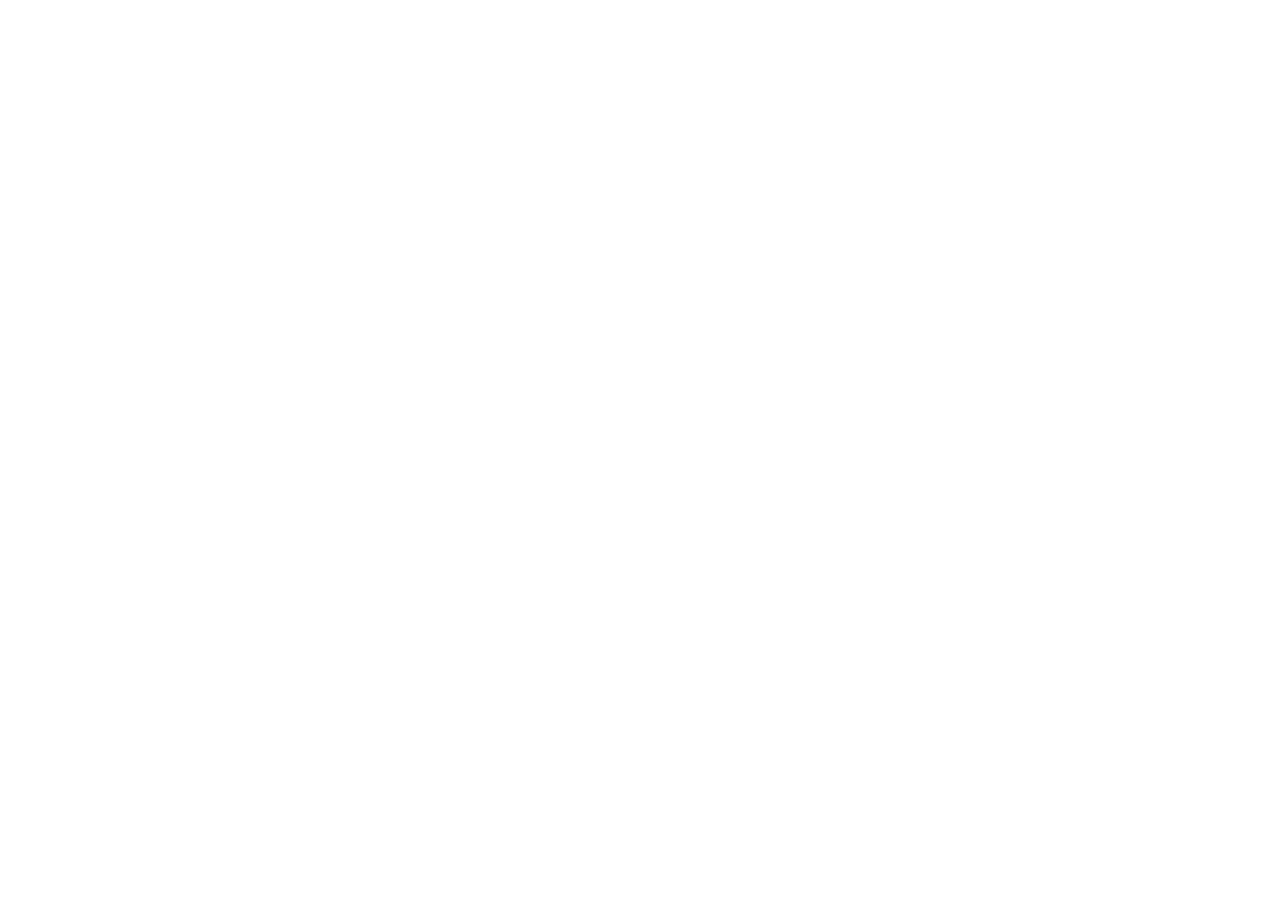
==== signin.html @ ff3007a9 "adding css" ====
<!DOCTYPE html>
<html lang="en">
<head>
    <meta charset="UTF-8">
    <meta http-equiv="X-UA-Compatible" content="IE=edge">
    <meta name="viewport" content="width=device-width, initial-scale=1.0">
    <title>Sign In</title>
    <link rel="stylesheet" href="style.css">
</head>
<body>
    <!-- Section 1






































 -->

 <!-- Section 2




















































  -->
</body>
</html>
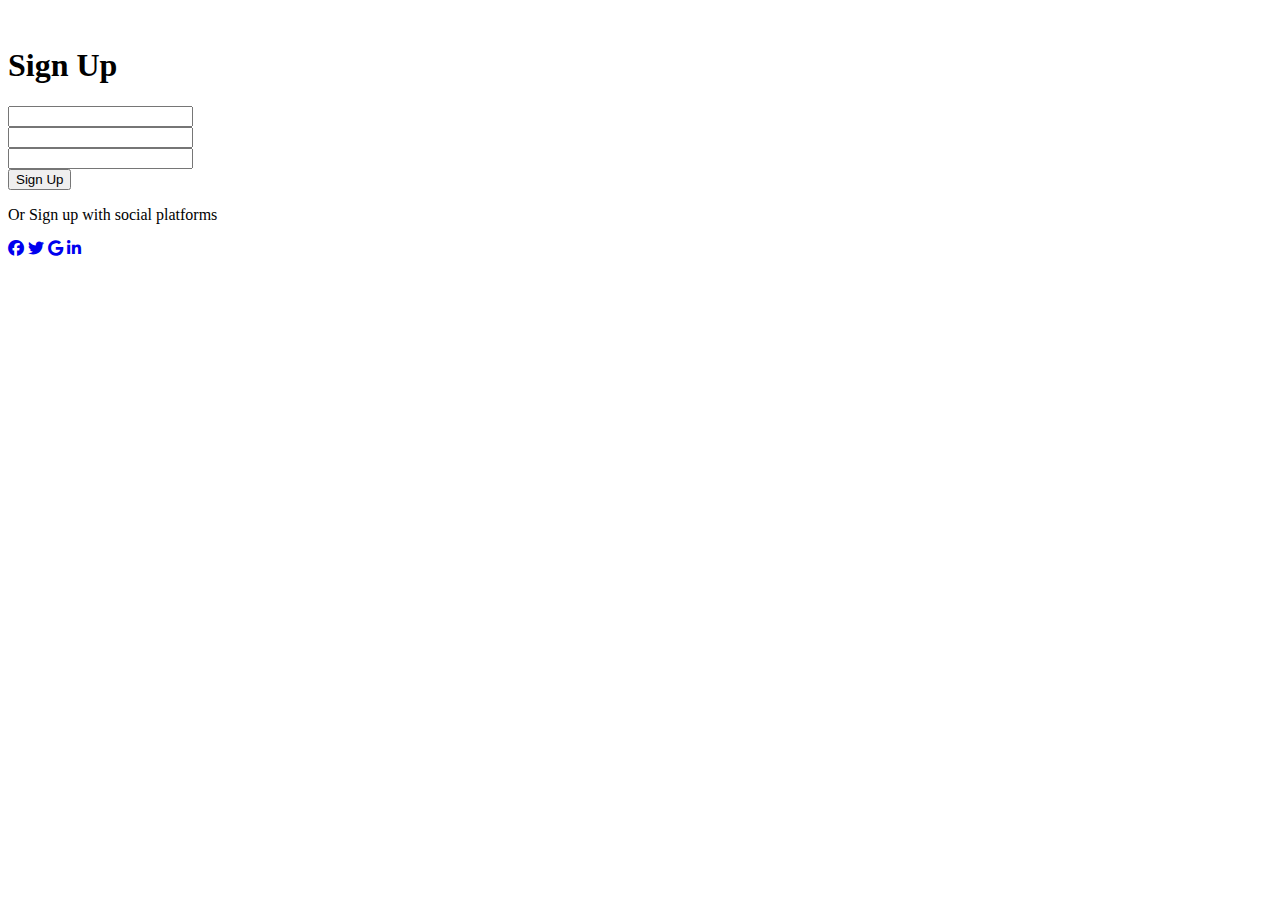
==== commit 2f577af5: "sign up needs color and sizing" ====
--- a/signin.html
+++ b/signin.html
@@ -1,13 +1,45 @@
 <!DOCTYPE html>
 <html lang="en">
-<head>
-    <meta charset="UTF-8">
-    <meta http-equiv="X-UA-Compatible" content="IE=edge">
-    <meta name="viewport" content="width=device-width, initial-scale=1.0">
+  <head>
+    <meta charset="UTF-8" />
+    <meta http-equiv="X-UA-Compatible" content="IE=edge" />
+    <meta name="viewport" content="width=device-width, initial-scale=1.0" />
     <title>Sign In</title>
-    <link rel="stylesheet" href="style.css">
-</head>
-<body>
+    <link rel="stylesheet"
+    href=https://cdnjs.cloudflare.com/ajax/libs/font-awesome/6.2.1/css/all.min.css
+    crossorigin="anonymous" />
+    <link rel="stylesheet" href="signup.css" />
+  </head>
+  <body>
+      <section class="hero">
+        <div class="hero-image">
+          <img src="./images_signin/Group 15.png" alt="" />
+        </div>
+      <form>
+        <h1>Sign Up</h1>
+        <div class="username">
+          <input type="username" name="username" />
+        </div>
+        <div class="email">
+          <input type="email" name="email" />
+        </div>
+        <div class="password">
+          
+          <input type="password" name="password"/>
+        </div>
+        <div class="button">
+          <button type="sign-up">Sign Up</button>
+        </div>
+        <p>Or Sign up with social platforms</p>
+        <div class="social">
+          <a  class="fafb" href="#"><i class="fa-brands fa-facebook"></i></a>
+          <a  class="twitter" href="#"><i class="fa-brands fa-twitter"></i></a>
+          <a  class="google" href="#"><i class="fa-brands fa-google"></i></a>
+          <a  class="linkedin" href="#"><i class="fa-brands fa-linkedin-in"></i></a>
+        </div>
+      </form>
+    </section>
+
     <!-- Section 1
 
 
@@ -49,7 +81,7 @@
 
  -->
 
- <!-- Section 2
+    <!-- Section 2
 
 
 
@@ -102,6 +134,5 @@
 
 
 
-  -->
-</body>
-</html>+  --></body>
+</html>
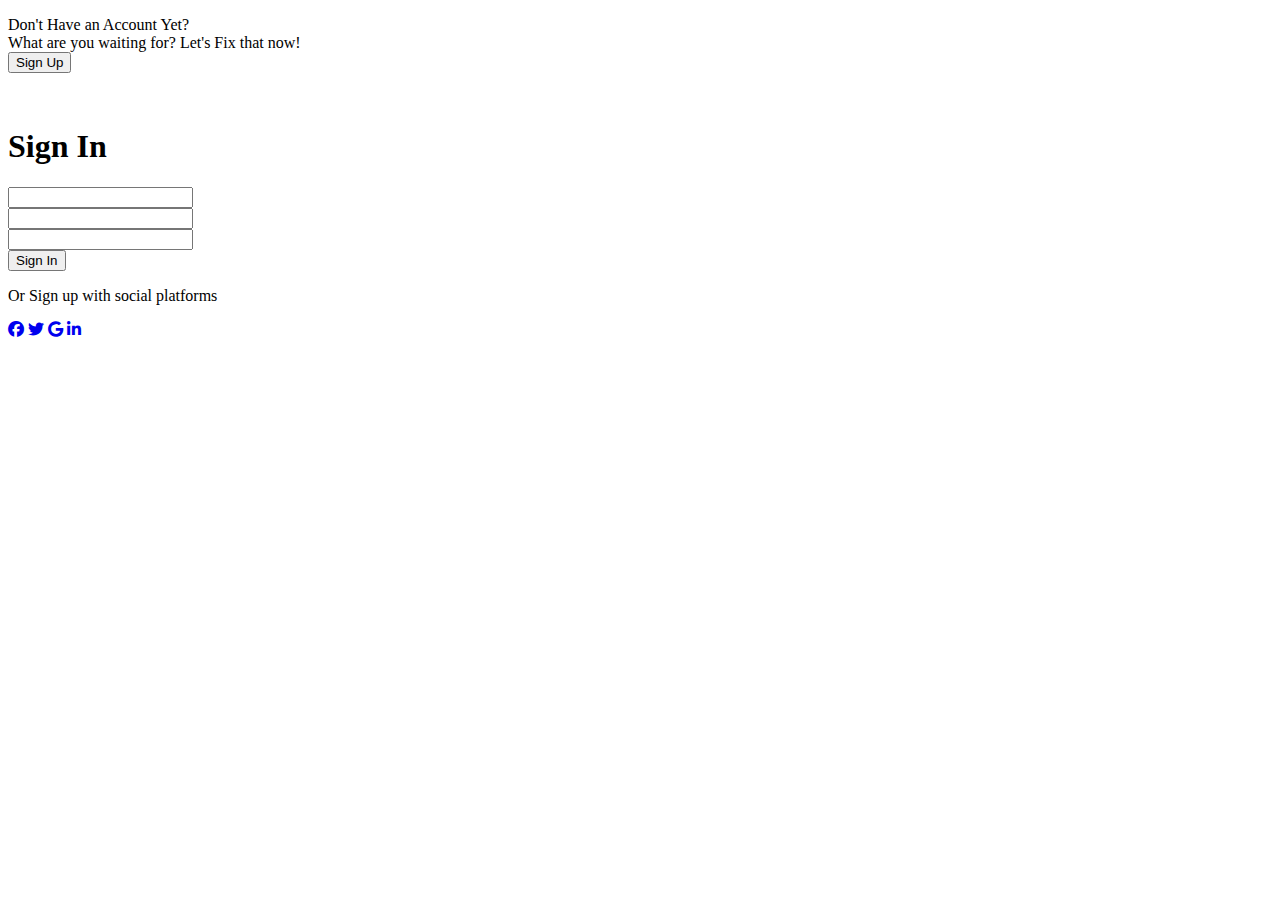
==== commit dc433348: "update_to_sigin_in" ====
--- a/signin.html
+++ b/signin.html
@@ -1,138 +1,50 @@
 <!DOCTYPE html>
 <html lang="en">
-  <head>
-    <meta charset="UTF-8" />
-    <meta http-equiv="X-UA-Compatible" content="IE=edge" />
-    <meta name="viewport" content="width=device-width, initial-scale=1.0" />
-    <title>Sign In</title>
-    <link rel="stylesheet"
-    href=https://cdnjs.cloudflare.com/ajax/libs/font-awesome/6.2.1/css/all.min.css
+
+<head>
+  <meta charset="UTF-8" />
+  <meta http-equiv="X-UA-Compatible" content="IE=edge" />
+  <meta name="viewport" content="width=device-width, initial-scale=1.0" />
+  <title>Sign In</title>
+  <link rel="stylesheet" href=https://cdnjs.cloudflare.com/ajax/libs/font-awesome/6.2.1/css/all.min.css
     crossorigin="anonymous" />
-    <link rel="stylesheet" href="signup.css" />
-  </head>
-  <body>
-      <section class="hero">
-        <div class="hero-image">
-          <img src="./images_signin/Group 15.png" alt="" />
-        </div>
-      <form>
-        <h1>Sign Up</h1>
-        <div class="username">
-          <input type="username" name="username" />
-        </div>
-        <div class="email">
-          <input type="email" name="email" />
-        </div>
-        <div class="password">
-          
-          <input type="password" name="password"/>
-        </div>
-        <div class="button">
-          <button type="sign-up">Sign Up</button>
-        </div>
-        <p>Or Sign up with social platforms</p>
-        <div class="social">
-          <a  class="fafb" href="#"><i class="fa-brands fa-facebook"></i></a>
-          <a  class="twitter" href="#"><i class="fa-brands fa-twitter"></i></a>
-          <a  class="google" href="#"><i class="fa-brands fa-google"></i></a>
-          <a  class="linkedin" href="#"><i class="fa-brands fa-linkedin-in"></i></a>
-        </div>
-      </form>
-    </section>
+  <link rel="stylesheet" href="signup.css" />
+</head>
 
-    <!-- Section 1
+<body>
+  <section class="hero">
+    <div class="hero-image">
+      <div class="above-image">
+        <p>
+          Don't Have an Account Yet?<br />What are you waiting for? Let's Fix
+          that now! <br /><button class="buttonsign" type="sign-up">Sign Up</button>
+        </p>
+      </div>
+      <img src="./images_signin/Group 15.png" alt="" />
+    </div>
+    <form>
+      <h1>Sign In</h1>
+      <div class="username">
+        <input type="username" name="username" />
+      </div>
+      <div class="email">
+        <input type="email" name="email" />
+      </div>
+      <div class="password">
+        <input type="password" name="password" />
+      </div>
+      <div class="button">
+        <button type="sign-up">Sign In</button>
+      </div>
+      <p>Or Sign up with social platforms</p>
+      <div class="social">
+        <a class="fafb" href="#"><i class="fa-brands fa-facebook"></i></a>
+        <a class="twitter" href="#"><i class="fa-brands fa-twitter"></i></a>
+        <a class="google" href="#"><i class="fa-brands fa-google"></i></a>
+        <a class="linkedin" href="#"><i class="fa-brands fa-linkedin-in"></i></a>
+      </div>
+    </form>
+  </section>
+</body>
 
-
-
-
-
-
-
-
-
-
-
-
-
-
-
-
-
-
-
-
-
-
-
-
-
-
-
-
-
-
-
-
-
-
-
-
-
-
- -->
-
-    <!-- Section 2
-
-
-
-
-
-
-
-
-
-
-
-
-
-
-
-
-
-
-
-
-
-
-
-
-
-
-
-
-
-
-
-
-
-
-
-
-
-
-
-
-
-
-
-
-
-
-
-
-
-
-
-
-  --></body>
-</html>
+</html>